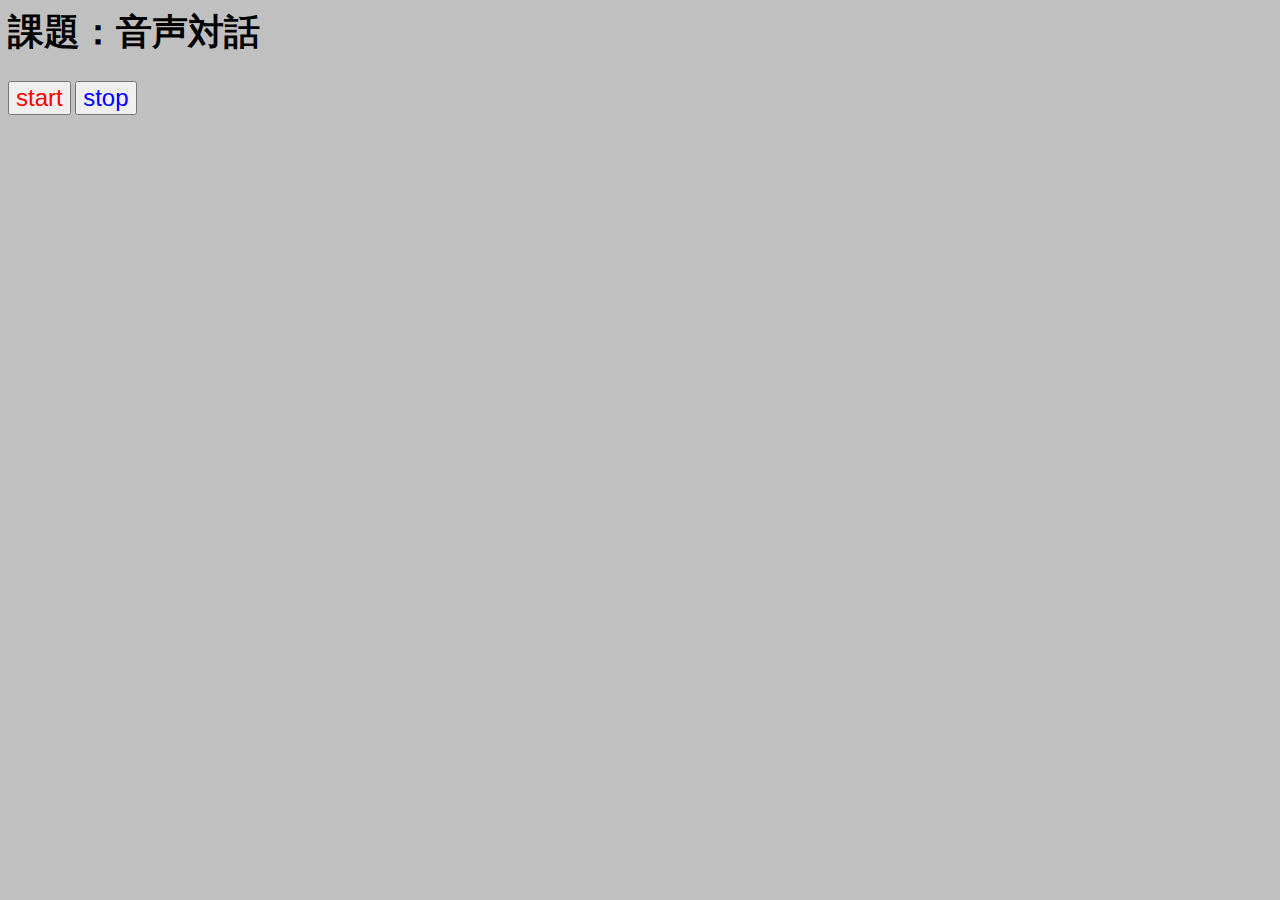
==== index.html @ 530c2acf "index.html" ====
<html lang="ja">
<head>
<meta name="viewport" content="width=device-width, initial-scale=1">
<meta http-equiv="Content-Type" content="text/html; charset=utf-8">
<meta http-equiv="Content-Style-Type" content="text/css">
<meta http-equiv="Content-Script-Type" content="text/javascript">
<title>Spoken Dialog by Javascript</title>
</head>
<body bgcolor = "silver"><font size = "4">

<h1><font color = "black">課題：音声対話</font></h1>

<p>
<button id="startButton"><font size = "5" color = "red">start</font></button>
<button id="stopButton"><font size = "5" color = "blue">stop</font></button>
</p>

<p>
<div id="resultOutput"></div>
</p>

<script>

  // この中身を書いてください。

// ウエイクワードの定義
var wake_word = "OK.*コンピューター";

// 応答の定義（ハッシュ）    
var response = {
    ".*あなた.*誰.*":["わたしはアレクサではありません",],
    ".*何歳.*":["え、わたし、何歳にみえますか",],
    ".*元気.*":["元気ですよー",],
    ".*好きな.*食べ物.*":["焼肉です",],
    ".*好きな.*人.*":["秘密です",],
    ".*誕生日.*":["1月1日です",],
    ".*身長.*":["160センチメートルです",],
    ".*貯金.*":["してません",],
    ".*好きな.*スポーツ.*":["ゴルフです",],
    ".*好きな.*飲み物.*":["リンゴジュースです",],
    ".*こんにちは.*":["ごきげんよう",],
    ".*バン.*":["うわあああああああ",],
    ".*さようなら.*":["ばいばい",],
    ".*バカ.*":["ひどいです",],
    ".*間抜け.*":["なんでそんなこと言うんですか",],
    ".*和歌山.*天気.*": ["和歌山県の天気予報を表示します", "https://weather.yahoo.co.jp/weather/jp/30/"],
    ".*大阪.*天気.*": ["大阪府の天気予報を表示します", "https://weather.yahoo.co.jp/weather/jp/27/"],
    ".*京都.*天気.*": ["京都府の天気予報を表示します", "https://weather.yahoo.co.jp/weather/jp/26/"],
    ".*奈良.*天気.*": ["奈良県の天気予報を表示します", "https://weather.yahoo.co.jp/weather/jp/29/"],
    ".*兵庫.*天気.*": ["兵庫県の天気予報を表示します", "https://weather.yahoo.co.jp/weather/jp/28/"]
};
    
const startButton = document.querySelector('#startButton'); // 開始ボタン
const stopButton = document.querySelector('#stopButton'); // 停止ボタン
const resultOutput = document.querySelector('#resultOutput'); // 結果出力エリア
if (!'SpeechSynthesisUtterance' in window) {
    alert("あなたのブラウザはSpeech Synthesis APIに未対応です。");
}
const tts = new SpeechSynthesisUtterance(); // TTSインスタンスを生成
//tts.text = textForm.value; // テキストを設定
tts.lang = "ja-JP"; // 言語(日本語)、英語の場合はen-US
tts.rate = 1.0; // 速度
tts.pitch = 1.0; // 声の高さ
tts.volume = 1.0; // 音量

SpeechRecognition = webkitSpeechRecognition || SpeechRecognition;
if (!'SpeechRecognition' in window) {
    alert("あなたのブラウザはSpeech Recognition APIに未対応です。");
}

const asr = new SpeechRecognition(); // ASRインスタンスを生成
asr.lang = "ja-JP"; // 言語（日本語）
asr.interimResults = true; // 途中結果出力をオン
asr.continuous = true; // 継続入力をオン

let output = ''; // 出力

// 認識結果が出力されたときのイベントハンドラ
asr.onresult = function(event){
    let transcript = event.results[event.resultIndex][0].transcript; // 結果文字列
    let transcript_previous = null; // 結果文字列（ひとつ前）

    if(event.resultIndex > 0){
        transcript_previous = event.results[event.resultIndex - 1][0].transcript;
    }

    if (event.results[event.resultIndex].isFinal) { // 結果が確定（Final）のとき
      if(new RegExp(wake_word).test(transcript_previous)){
        asr.abort(); // 音声認識を停止
        let answer;
        let webpage;
        
        let keys = Object.keys(response);
        keys.forEach(function(key) {
          let pattern = new RegExp('.*' + key + '.*'); // 正規表現の定義 . 任意の1文字, * 0回以上繰り返し
          if(pattern.test(transcript)){ // transcriptにpatternがマッチしたらtrue
            ret = response[key];
            answer = ret[0];
            webpage = ret[1];
            console.log(pattern + " : " + answer);
          }
        });

        if(typeof answer == 'undefined'){
          answer = "ごめんなさい。わかりません。";
        }
        
  
        output += transcript + ' => ' + answer + '<br>';
  
        tts.text = answer;
        // 再生が終了（end）ときのイベントハンドラ（終了したときに実行される）
        tts.onend = function(event){
          if(typeof webpage != 'undefined'){
            window.open(webpage, '_blank'); // ページを移動
          }
          asr.start(); // 音声認識を再開
        }
        speechSynthesis.speak(tts); // 再生
        
      }
    } else { // 結果がまだ未確定のとき
        output_not_final = '<span style="color:#ddd;">' + transcript + '</span>';
    }
    resultOutput.innerHTML = output + output_not_final;
}
// 開始ボタンのイベントハンドラ
startButton.addEventListener('click', function() {
    asr.start();
})

// 停止ボタンのイベントハンドラ
stopButton.addEventListener('click', function() {
    asr.abort();
    asr.stop();
})
</script>

</font></body>
</html>
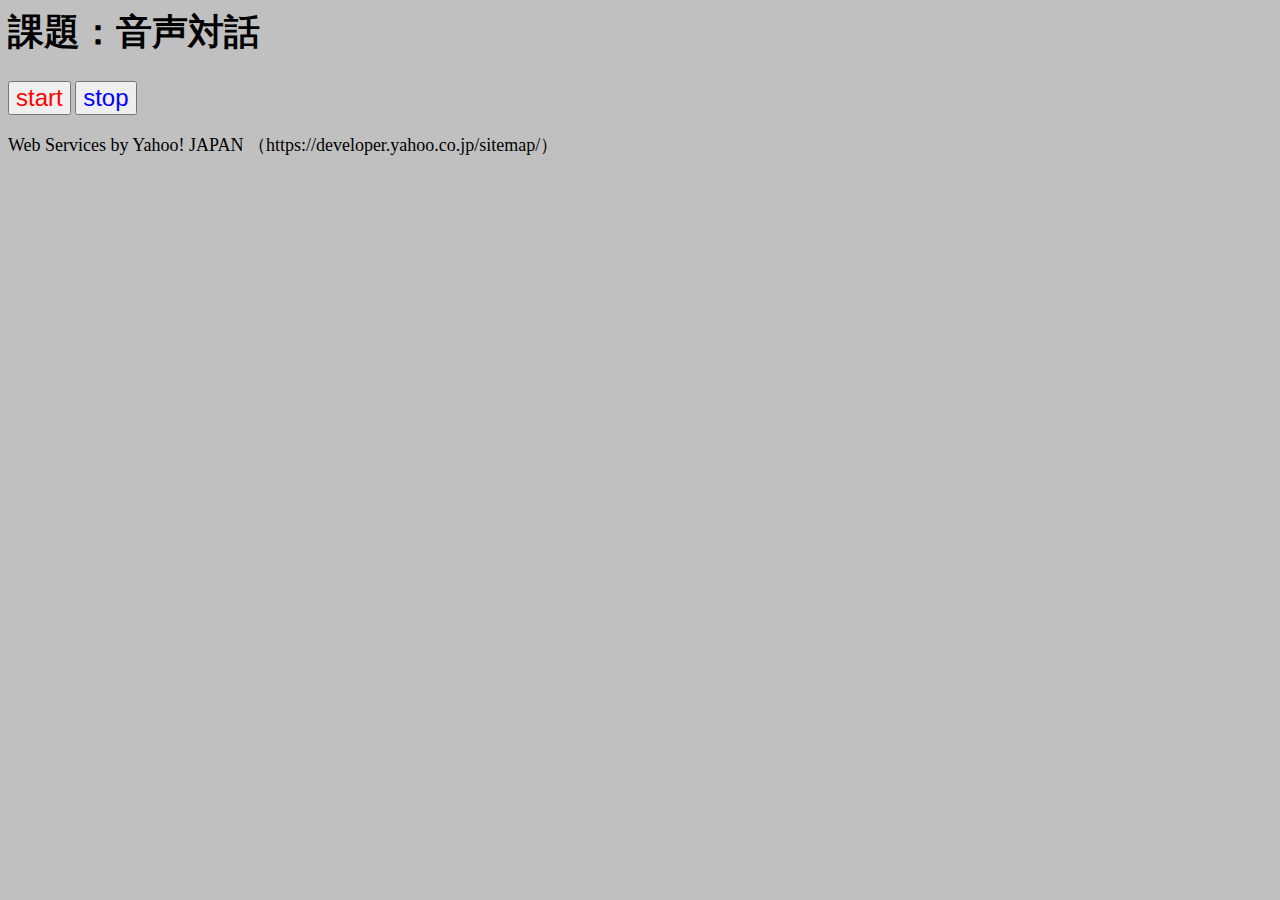
==== commit 79e5d5cb: "index.html" ====
--- a/index.html
+++ b/index.html
@@ -6,7 +6,7 @@
 <meta http-equiv="Content-Script-Type" content="text/javascript">
 <title>Spoken Dialog by Javascript</title>
 </head>
-<body bgcolor = "silver"><font size = "4">
+<body id = "target" bgcolor = "silver"><font size = "4">
 
 <h1><font color = "black">課題：音声対話</font></h1>
 
@@ -20,9 +20,198 @@
 </p>
 
 <script>
-
-  // この中身を書いてください。
-
+var answerp;
+var psad;
+var sadp;
+var wsad;
+var wpleasure;
+function pleasure(){
+
+  const content1 = document.getElementById('target');
+
+  let keyframeeffect = new KeyframeEffect(
+    content1,
+    {
+      backgroundColor: [ '#ffb6c1', '#f08080', '#f08080', '#ffb6c1'],
+      offset: [ 0, 0.3, 0.6, 1],
+      easing: [ 'ease', 'linear', 'ease', 'linear']
+    },
+    {
+      duration:10000,
+      iterations: Infinity
+    }
+  );
+
+  let animation = new Animation(keyframeeffect);
+
+  animation.play();
+};
+function sad(){
+
+  const content2 = document.getElementById('target');
+
+  let keyframeeffect = new KeyframeEffect(
+    content2,
+    {
+      backgroundColor: [ '#6495ed', '#7b68ee', '#00008b', '#7b68ee', '#6495ed'],
+      offset: [ 0, 0.4, 0.6, 0.8, 1],
+      easing: [ 'ease', 'linear', 'ease', 'linear']
+    },
+    {
+      duration:10000,
+      iterations: Infinity
+    }
+  );
+
+  let animation = new Animation(keyframeeffect);
+
+  animation.play();
+};
+function pleasuret(){
+
+  const content3 = document.getElementById('target');
+
+  let keyframeeffect = new KeyframeEffect(
+    content3,
+    {
+      backgroundColor: [ '#c0c0c0', '#ffb6c1'],
+    },
+    {
+      duration:1000
+    }
+  );
+
+  let animation = new Animation(keyframeeffect);
+
+  animation.play();
+};
+function sadt(){
+
+  const content4 = document.getElementById('target');
+
+  let keyframeeffect = new KeyframeEffect(
+    content4,
+    {
+      backgroundColor: [ '#c0c0c0', '#6495ed'],
+    },
+    {
+      duration:1000
+    }
+  );
+
+  let animation = new Animation(keyframeeffect);
+
+  animation.play();
+};
+function pleasuretosad(){
+
+  const content5 = document.getElementById('target');
+
+  let keyframeeffect = new KeyframeEffect(
+    content5,
+    {
+      backgroundColor: ['#ffb6c1', '#6495ed'],
+    },
+    {
+      duration:500,
+    }
+  );
+
+  let animation = new Animation(keyframeeffect);
+
+  animation.play();
+};
+function sadtopleasure(){
+
+  const content6 = document.getElementById('target');
+
+  let keyframeeffect = new KeyframeEffect(
+    content6,
+    {
+      backgroundColor: ['#6495ed', '#ffb6c1'],
+    },
+    {
+      duration:500,
+    }
+  );
+
+  let animation = new Animation(keyframeeffect);
+
+  animation.play();
+};
+function changeColor(target){
+  var obj = document.getElementById(target);
+  obj.style.backgroundColor = '#ff0000';  //背景色を赤にする
+}
+//住所の情報を表示する
+function showAddress(answerp) {
+  var appid = 'dj00aiZpPWpPVnMwZEJyc09ZMiZzPWNvbnN1bWVyc2VjcmV0Jng9NTc-';
+  var url = "https://map.yahooapis.jp/geocode/V1/geoCoder?appid=" + appid + "&query=" + encodeURI( answerp ) + "&output=json&callback=showResult";
+  callJSONP( url );
+}
+
+//JSONPを実行する関数
+function callJSONP(url) {
+  console.log(url);
+  var target = document.createElement('script');
+  target.charset = 'utf-8';
+  target.src = url;
+  document.body.appendChild(target);
+}
+
+//JSONPの結果として実行される関数
+function showResult( result ) {
+  let output = '';
+
+  //console.log(result);
+  console.log(result.Feature);
+  for(let i = 0; i < result.Feature.length; i++){
+    console.log(result.Feature[i]);
+    let name = result.Feature[i].Name;
+    var location = result.Feature[i].Geometry.Coordinates;//show関数以外で定義してweatherに入れる
+    console.log(location);
+  }
+  showWeather(location);
+}
+
+function showWeather(location) {
+  var appid = 'dj00aiZpPWpPVnMwZEJyc09ZMiZzPWNvbnN1bWVyc2VjcmV0Jng9NTc-';
+  var url = "https://map.yahooapis.jp/weather/V1/place?appid=" + appid + "&coordinates=" + encodeURI( location ) + "&output=json&callback=showResultW";
+  callJSONPW( url );
+}
+
+//JSONPを実行する関数
+function callJSONPW(url) {
+  console.log(url);
+  var target = document.createElement('script');
+  target.charset = 'utf-8';
+  target.src = url;
+  document.body.appendChild(target);
+}
+
+//JSONPの結果として実行される関数
+function showResultW( result ) {
+  let output = '';
+
+  console.log(result);
+  
+  if(result.ResultInfo.Count > 0){
+  let name = result.Feature[0].Name;
+  console.log(name);
+  output += "<h2>" + answerp + "の今から60分の天気情報" + "</h2>";
+  
+  for(let i=0; i < result.Feature[0].Property.WeatherList.Weather.length; i++){
+    let weather_type = result.Feature[0].Property.WeatherList.Weather[i].Type;
+    let weather_date = result.Feature[0].Property.WeatherList.Weather[i].Date;
+    let weather_rainfall = result.Feature[0].Property.WeatherList.Weather[i].Rainfall;
+    output += weather_type + "/" + weather_date + "/" + weather_rainfall + "<br>";
+  }
+  }else{
+    output = "not found";
+  }
+  resultOutput.innerHTML = output;
+  
+}
 // ウエイクワードの定義
 var wake_word = "OK.*コンピューター";
 
@@ -32,6 +221,9 @@
     ".*何歳.*":["え、わたし、何歳にみえますか",],
     ".*元気.*":["元気ですよー",],
     ".*好きな.*食べ物.*":["焼肉です",],
+    ".*かっこいいね.*":["照れますね",],
+    ".*可愛いね.*":["ありがとうございます",],
+    ".*優秀だね.*":["ありがとうございます",],
     ".*好きな.*人.*":["秘密です",],
     ".*誕生日.*":["1月1日です",],
     ".*身長.*":["160センチメートルです",],
@@ -43,11 +235,22 @@
     ".*さようなら.*":["ばいばい",],
     ".*バカ.*":["ひどいです",],
     ".*間抜け.*":["なんでそんなこと言うんですか",],
-    ".*和歌山.*天気.*": ["和歌山県の天気予報を表示します", "https://weather.yahoo.co.jp/weather/jp/30/"],
-    ".*大阪.*天気.*": ["大阪府の天気予報を表示します", "https://weather.yahoo.co.jp/weather/jp/27/"],
-    ".*京都.*天気.*": ["京都府の天気予報を表示します", "https://weather.yahoo.co.jp/weather/jp/26/"],
-    ".*奈良.*天気.*": ["奈良県の天気予報を表示します", "https://weather.yahoo.co.jp/weather/jp/29/"],
-    ".*兵庫.*天気.*": ["兵庫県の天気予報を表示します", "https://weather.yahoo.co.jp/weather/jp/28/"]
+    ".*ゆっくり.*喋って.*":["ゆっくりしゃべります",],
+    ".*早く.*喋って.*":["早くしゃべります",],
+    ".*大きく.*喋って.*":["声を大きくします",],
+    ".*小さく.*喋って.*":["声を小さくします",],
+    ".*高く.*喋って.*":["声を高くします",],
+    ".*低く.*喋って.*":["声を低くします",],
+    ".*和歌山.*天気予報.*": ["和歌山県の今から60分の天気情報を表示します", ""],
+    ".*大阪.*天気予報.*": ["大阪府の今から60分の天気情報を表示します", ""],
+    ".*京都.*天気予報.*": ["京都府の今から60分の天気情報を表示します", ""],
+    ".*奈良.*天気予報.*": ["奈良県の今から60分の天気情報を表示します", ""],
+    ".*兵庫.*天気予報.*": ["兵庫県の今から60分の天気情報を表示します", ""],
+    ".*和歌山.*天気.*サイト.*": ["和歌山県の天気予報を表示します", "https://weather.yahoo.co.jp/weather/jp/30/"],
+    ".*大阪.*天気.*サイト.*": ["大阪府の天気予報を表示します", "https://weather.yahoo.co.jp/weather/jp/27/"],
+    ".*京都.*天気.*サイト.*": ["京都府の天気予報を表示します", "https://weather.yahoo.co.jp/weather/jp/26/"],
+    ".*奈良.*天気.*サイト.*": ["奈良県の天気予報を表示します", "https://weather.yahoo.co.jp/weather/jp/29/"],
+    ".*兵庫.*天気.*サイト.*": ["兵庫県の天気予報を表示します", "https://weather.yahoo.co.jp/weather/jp/28/"]
 };
     
 const startButton = document.querySelector('#startButton'); // 開始ボタン
@@ -74,7 +277,7 @@
 asr.continuous = true; // 継続入力をオン
 
 let output = ''; // 出力
-
+let wakepoint = '';
 // 認識結果が出力されたときのイベントハンドラ
 asr.onresult = function(event){
     let transcript = event.results[event.resultIndex][0].transcript; // 結果文字列
@@ -86,9 +289,13 @@
 
     if (event.results[event.resultIndex].isFinal) { // 結果が確定（Final）のとき
       if(new RegExp(wake_word).test(transcript_previous)){
+        wakepoint = wake_word;
+      }
+      if(wakepoint == "OK.*コンピューター"){
         asr.abort(); // 音声認識を停止
         let answer;
         let webpage;
+        let forecast;
         
         let keys = Object.keys(response);
         keys.forEach(function(key) {
@@ -101,10 +308,153 @@
           }
         });
 
-        if(typeof answer == 'undefined'){
+        if (answer == "ゆっくりしゃべります") {
+          tts.rate -= 0.2;
+        } else if (answer == "ありがとうございます") {
+          if (sadp == 1) {
+            sadtopleasure();
+            setTimeout(
+              function () {
+                pleasure();
+              }, 
+              "500"
+            );
+            sadp = 0;
+            psad = 1;
+            wpleasure = 1;
+          } else if (wpleasure != 1){
+            pleasuret();
+            setTimeout(
+              function () {
+                pleasure();
+              }, 
+              "1000"
+            );
+            psad = 1;
+            wpleasure = 1;
+          }
+        } else if (answer == "照れますね") {
+          if (sadp == 1) {
+            sadtopleasure();
+            setTimeout(
+              function () {
+                pleasure();
+              }, 
+              "500"
+            );
+            sadp = 0;
+            psad = 1;
+            wpleasure = 1;
+          } else if (wpleasure != 1) {
+            pleasuret();
+            setTimeout(
+              function () {
+                pleasure();
+              }, 
+              "1000"
+            );
+            psad = 1;
+            wpleasure = 1;
+          }
+        } else if (answer == "ひどいです") {
+          if (psad == 1) {
+            pleasuretosad();
+            setTimeout(
+              function () {
+                sad();
+              }, 
+              "500"
+            );
+            sadp = 1;
+            psad = 0;
+            wsad = 1;
+          } else if (wsad != 1) {
+            sadt();
+            setTimeout(
+              function () {
+                sad();
+              }, 
+              "1000"
+            );
+            sadp = 1;
+            wsad = 1;
+          }
+        } else if (answer == "なんてこと言うんですか") {
+          if (psad == 1) {
+            pleasuretosad();
+            setTimeout(
+              function () {
+                sad();
+              }, 
+              "500"
+            );
+            sadp = 1;
+            psad = 0;
+            wsad = 1;
+          } else if (wsad != 1) {
+            sadt();
+            setTimeout(
+              function () {
+                sad();
+              }, 
+              "1000"
+            );
+            sadp = 1;
+            wsad = 1;
+          }
+        } else if (answer == "早くしゃべります") {
+          tts.rate += 0.5;
+        } else if (answer == "声を小さくします") {
+          tts.volume -= 0.1;
+        } else if (answer == "声を大きくします") {
+          tts.volume += 0.1;
+        } else if (answer == "声を低くします") {
+          tts.pitch -= 0.2;
+        } else if (answer == "声を高くします") {
+          tts.pitch += 0.2;
+        } else if (answer == "和歌山県の今から60分の天気情報を表示します") {
+          answerp = "和歌山";
+          setTimeout(
+            function () {
+              showAddress(answerp);
+            }, 
+            "4500"
+          );
+        } else if (answer == "大阪府の今から60分の天気情報を表示します") {
+          answerp = "大阪";
+          setTimeout(
+            function () {
+              showAddress(answerp);
+            }, 
+            "4500"
+          );
+        } else if (answer == "京都府の今から60分の天気情報を表示します") {
+          answerp = "京都";
+          setTimeout(
+            function () {
+              showAddress(answerp);
+            }, 
+            "4500"
+          );
+        } else if (answer == "奈良県の今から60分の天気情報を表示します") {
+          answerp = "奈良";
+          setTimeout(
+            function () {
+              showAddress(answerp);
+            }, 
+            "4500"
+          );
+        } else if (answer == "兵庫県の今から60分の天気情報を表示します") {
+          answerp = "兵庫";
+          setTimeout(
+            function () {
+              showAddress(answerp);
+            }, 
+            "4500"
+          );
+        } else if(typeof answer == 'undefined'){
           answer = "ごめんなさい。わかりません。";
         }
-        
   
         output += transcript + ' => ' + answer + '<br>';
   
@@ -136,5 +486,9 @@
 })
 </script>
 
+<!-- Yahoo!JAPANのAPIを利用したときはクレジット表記が必要 -->
+<p>
+Web Services by Yahoo! JAPAN （https://developer.yahoo.co.jp/sitemap/）
+</p>
 </font></body>
 </html>
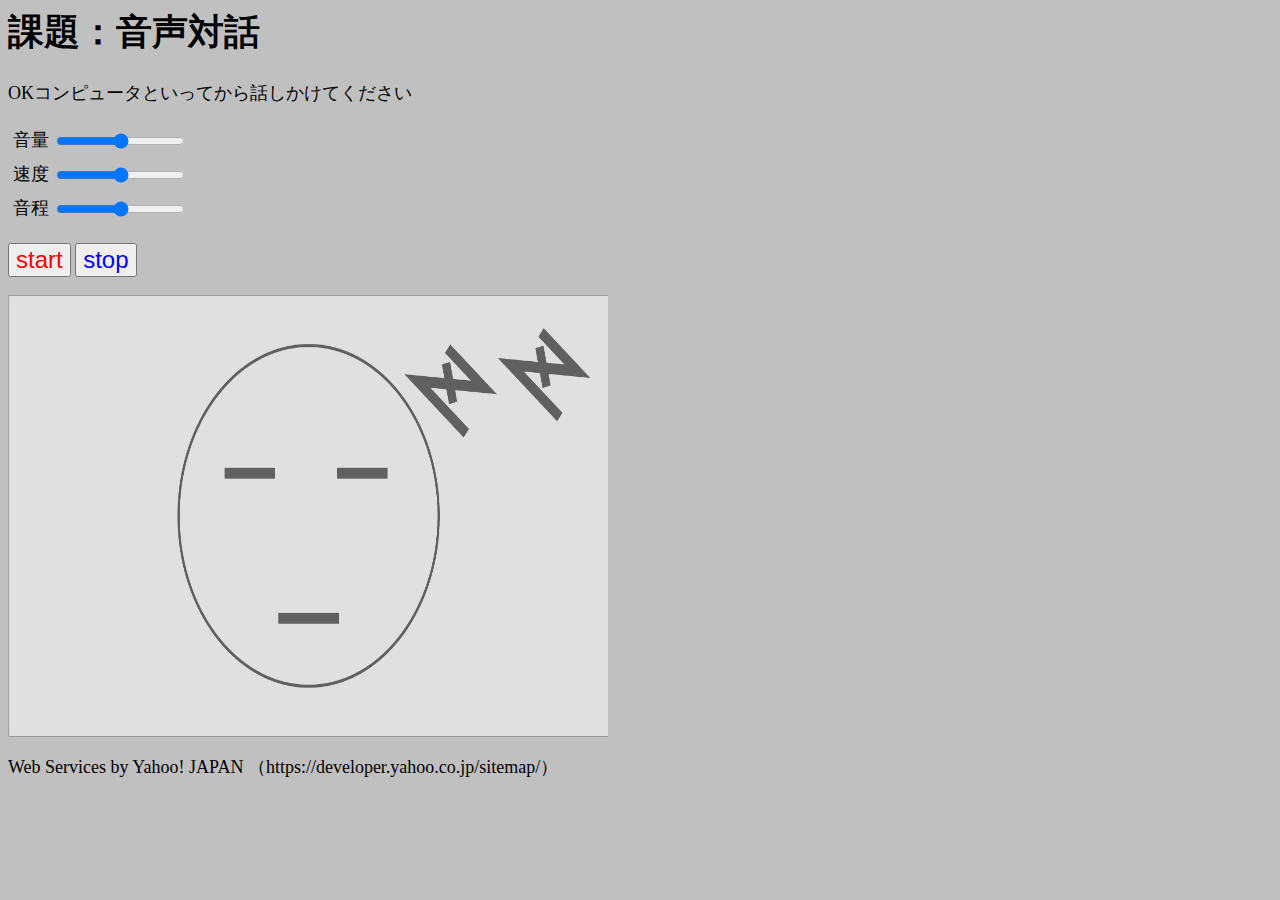
==== commit bbcc0d76: "index.html" ====
--- a/index.html
+++ b/index.html
@@ -5,29 +5,63 @@
 <meta http-equiv="Content-Style-Type" content="text/css">
 <meta http-equiv="Content-Script-Type" content="text/javascript">
 <title>Spoken Dialog by Javascript</title>
+<link rel="stylesheet" type="text/css" href = "img.css"/>
 </head>
 <body id = "target" bgcolor = "silver"><font size = "4">
-
 <h1><font color = "black">課題：音声対話</font></h1>
+<p>OKコンピュータといってから話しかけてください</p>
+<div class = "volume">
+  <p id = "vo">音量</p>
+  <input type="range" id="vSlideBar" min="0" max="1" step="0.1">
+</div>
+<div class="clear"></div>
+<div class = "rate">
+  <p id = "ra">速度</p>
+  <input type="range" id="rSlideBar" min="0" max="10" step="1">
+</div>
+<div class="clear"></div>
+<div class = "pitch">
+  <p id = "pi">音程</p>
+  <input type="range" id="pSlideBar" min="0" max="2" step="0.2">
+</div>
+<div class="clear"></div>
 
 <p>
 <button id="startButton"><font size = "5" color = "red">start</font></button>
 <button id="stopButton"><font size = "5" color = "blue">stop</font></button>
 </p>
-
 <p>
 <div id="resultOutput"></div>
 </p>
-
+<div id = "image" class = "backimg" >
+  <img id = "pic" src="sleep.jpg" height = "50%">
+</div>
 <script>
+const vSlideBarElement = document.getElementById('vSlideBar');
+const rSlideBarElement = document.getElementById('rSlideBar');
+const pSlideBarElement = document.getElementById('pSlideBar');
 var answerp;
 var psad;
 var sadp;
 var wsad;
 var wpleasure;
+var img = ["normal.jpg", "mouthopen1.jpg", "mouthopen2.jpg"];
+var count = -1;
+var changetime = 0;
+function picChange() {
+  count++;
+  if (count == img.length) {
+    count = 0;
+  }
+  document.getElementById("pic").src = img[count];
+  changetime += 150;
+  if (changetime < 3000) {
+    setTimeout("picChange()", 150);
+  }
+}
 function pleasure(){
 
-  const content1 = document.getElementById('target');
+  const content1 = document.getElementById('image');
 
   let keyframeeffect = new KeyframeEffect(
     content1,
@@ -37,6 +71,7 @@
       easing: [ 'ease', 'linear', 'ease', 'linear']
     },
     {
+      delay:1000,
       duration:10000,
       iterations: Infinity
     }
@@ -48,7 +83,7 @@
 };
 function sad(){
 
-  const content2 = document.getElementById('target');
+  const content2 = document.getElementById('image');
 
   let keyframeeffect = new KeyframeEffect(
     content2,
@@ -58,6 +93,7 @@
       easing: [ 'ease', 'linear', 'ease', 'linear']
     },
     {
+      delay:1000,
       duration:10000,
       iterations: Infinity
     }
@@ -69,7 +105,7 @@
 };
 function pleasuret(){
 
-  const content3 = document.getElementById('target');
+  const content3 = document.getElementById('image');
 
   let keyframeeffect = new KeyframeEffect(
     content3,
@@ -87,7 +123,7 @@
 };
 function sadt(){
 
-  const content4 = document.getElementById('target');
+  const content4 = document.getElementById('image');
 
   let keyframeeffect = new KeyframeEffect(
     content4,
@@ -105,7 +141,7 @@
 };
 function pleasuretosad(){
 
-  const content5 = document.getElementById('target');
+  const content5 = document.getElementById('image');
 
   let keyframeeffect = new KeyframeEffect(
     content5,
@@ -113,7 +149,7 @@
       backgroundColor: ['#ffb6c1', '#6495ed'],
     },
     {
-      duration:500,
+      duration:1000,
     }
   );
 
@@ -123,7 +159,7 @@
 };
 function sadtopleasure(){
 
-  const content6 = document.getElementById('target');
+  const content6 = document.getElementById('image');
 
   let keyframeeffect = new KeyframeEffect(
     content6,
@@ -131,23 +167,24 @@
       backgroundColor: ['#6495ed', '#ffb6c1'],
     },
     {
-      duration:500,
-    }
-  );
-
-  let animation = new Animation(keyframeeffect);
-
-  animation.play();
-};
-function changeColor(target){
-  var obj = document.getElementById(target);
-  obj.style.backgroundColor = '#ff0000';  //背景色を赤にする
-}
+      duration:1000,
+    }
+  );
+
+  let animation = new Animation(keyframeeffect);
+
+  animation.play();
+};
 //住所の情報を表示する
 function showAddress(answerp) {
-  var appid = 'dj00aiZpPWpPVnMwZEJyc09ZMiZzPWNvbnN1bWVyc2VjcmV0Jng9NTc-';
-  var url = "https://map.yahooapis.jp/geocode/V1/geoCoder?appid=" + appid + "&query=" + encodeURI( answerp ) + "&output=json&callback=showResult";
-  callJSONP( url );
+  setTimeout(
+    function () {
+      var appid = 'dj00aiZpPWpPVnMwZEJyc09ZMiZzPWNvbnN1bWVyc2VjcmV0Jng9NTc-';
+      var url = "https://map.yahooapis.jp/geocode/V1/geoCoder?appid=" + appid + "&query=" + encodeURI( answerp ) + "&output=json&callback=showResult";
+      callJSONP( url );
+    }, 
+    "4500"
+  );
 }
 
 //JSONPを実行する関数
@@ -163,7 +200,6 @@
 function showResult( result ) {
   let output = '';
 
-  //console.log(result);
   console.log(result.Feature);
   for(let i = 0; i < result.Feature.length; i++){
     console.log(result.Feature[i]);
@@ -198,13 +234,16 @@
   if(result.ResultInfo.Count > 0){
   let name = result.Feature[0].Name;
   console.log(name);
-  output += "<h2>" + answerp + "の今から60分の天気情報" + "</h2>";
+  output += "<h2>" + answerp + "の今から60分の降水情報" + "</h2>";
   
   for(let i=0; i < result.Feature[0].Property.WeatherList.Weather.length; i++){
-    let weather_type = result.Feature[0].Property.WeatherList.Weather[i].Type;
-    let weather_date = result.Feature[0].Property.WeatherList.Weather[i].Date;
     let weather_rainfall = result.Feature[0].Property.WeatherList.Weather[i].Rainfall;
-    output += weather_type + "/" + weather_date + "/" + weather_rainfall + "<br>";
+    let addtime = 10 * i;
+    if (addtime == 0) {
+      output += "今" + "の降水量は" + weather_rainfall + "mm/h" + "<br>";
+    } else {
+      output += "今から" + addtime + "分後の降水量は" + weather_rainfall + "mm/h" + "<br>";
+    }
   }
   }else{
     output = "not found";
@@ -214,26 +253,29 @@
 }
 // ウエイクワードの定義
 var wake_word = "OK.*コンピューター";
-
 // 応答の定義（ハッシュ）    
 var response = {
     ".*あなた.*誰.*":["わたしはアレクサではありません",],
     ".*何歳.*":["え、わたし、何歳にみえますか",],
     ".*元気.*":["元気ですよー",],
     ".*好きな.*食べ物.*":["焼肉です",],
-    ".*かっこいいね.*":["照れますね",],
-    ".*可愛いね.*":["ありがとうございます",],
+    ".*かっこいい.*":["照れますね",],
+    ".*可愛い.*":["ありがとうございます",],
     ".*優秀だね.*":["ありがとうございます",],
     ".*好きな.*人.*":["秘密です",],
     ".*誕生日.*":["1月1日です",],
     ".*身長.*":["160センチメートルです",],
+    ".*本当.*":["本当ですとも",],
     ".*貯金.*":["してません",],
     ".*好きな.*スポーツ.*":["ゴルフです",],
     ".*好きな.*飲み物.*":["リンゴジュースです",],
     ".*こんにちは.*":["ごきげんよう",],
     ".*バン.*":["うわあああああああ",],
+    ".*できる.*":["わあ！すごいですね",],
+    ".*ある.*":["え、本当ですか!",],
     ".*さようなら.*":["ばいばい",],
     ".*バカ.*":["ひどいです",],
+    ".*アホ.*":["ひどいです",],
     ".*間抜け.*":["なんでそんなこと言うんですか",],
     ".*ゆっくり.*喋って.*":["ゆっくりしゃべります",],
     ".*早く.*喋って.*":["早くしゃべります",],
@@ -241,18 +283,18 @@
     ".*小さく.*喋って.*":["声を小さくします",],
     ".*高く.*喋って.*":["声を高くします",],
     ".*低く.*喋って.*":["声を低くします",],
-    ".*和歌山.*天気予報.*": ["和歌山県の今から60分の天気情報を表示します", ""],
-    ".*大阪.*天気予報.*": ["大阪府の今から60分の天気情報を表示します", ""],
-    ".*京都.*天気予報.*": ["京都府の今から60分の天気情報を表示します", ""],
-    ".*奈良.*天気予報.*": ["奈良県の今から60分の天気情報を表示します", ""],
-    ".*兵庫.*天気予報.*": ["兵庫県の今から60分の天気情報を表示します", ""],
+    ".*和歌山.*降水情報.*": ["和歌山県の今から60分の降水情報を表示します",],
+    ".*大阪.*降水情報.*": ["大阪府の今から60分の降水情報を表示します",],
+    ".*京都.*降水情報.*": ["京都府の今から60分の降水情報を表示します",],
+    ".*奈良.*降水情報.*": ["奈良県の今から60分の降水情報を表示します",],
+    ".*兵庫.*降水情報.*": ["兵庫県の今から60分の降水情報を表示します",],
     ".*和歌山.*天気.*サイト.*": ["和歌山県の天気予報を表示します", "https://weather.yahoo.co.jp/weather/jp/30/"],
     ".*大阪.*天気.*サイト.*": ["大阪府の天気予報を表示します", "https://weather.yahoo.co.jp/weather/jp/27/"],
     ".*京都.*天気.*サイト.*": ["京都府の天気予報を表示します", "https://weather.yahoo.co.jp/weather/jp/26/"],
     ".*奈良.*天気.*サイト.*": ["奈良県の天気予報を表示します", "https://weather.yahoo.co.jp/weather/jp/29/"],
     ".*兵庫.*天気.*サイト.*": ["兵庫県の天気予報を表示します", "https://weather.yahoo.co.jp/weather/jp/28/"]
 };
-    
+
 const startButton = document.querySelector('#startButton'); // 開始ボタン
 const stopButton = document.querySelector('#stopButton'); // 停止ボタン
 const resultOutput = document.querySelector('#resultOutput'); // 結果出力エリア
@@ -275,6 +317,16 @@
 asr.lang = "ja-JP"; // 言語（日本語）
 asr.interimResults = true; // 途中結果出力をオン
 asr.continuous = true; // 継続入力をオン
+
+vSlideBarElement.addEventListener('change', function(){
+  tts.volume = vSlideBarElement.value;
+});
+rSlideBarElement.addEventListener('change', function(){
+  tts.rate = rSlideBarElement.value;
+});
+pSlideBarElement.addEventListener('change', function(){
+  tts.pitch = pSlideBarElement.value;
+});
 
 let output = ''; // 出力
 let wakepoint = '';
@@ -295,8 +347,20 @@
         asr.abort(); // 音声認識を停止
         let answer;
         let webpage;
-        let forecast;
         
+        var speak = {
+            "ゆっくりしゃべります":[tts.rate, tts.volume, tts.pitch, -0.2, "", "",],
+            "早くしゃべります":[tts.rate, tts.volume, tts.pitch, 0.5, "", "",],
+            "声を大きくします":[tts.rate, tts.volume, tts.pitch, "", 0.1, "",],
+            "声を小さくします":[tts.rate, tts.volume, tts.pitch, "", -0.1, "",],
+            "声を高くします":[tts.rate, tts.volume, tts.pitch, "", "", 0.2,],
+            "声を低くします":[tts.rate, tts.volume, tts.pitch, "", "", -0.2,],
+            "和歌山県の今から60分の降水情報を表示します":[tts.rate, tts.volume, tts.pitch, "", "", "", "和歌山"],
+            "大阪府の今から60分の降水情報を表示します":[tts.rate, tts.volume, tts.pitch, "", "", "", "大阪"],
+            "京都府の今から60分の降水情報を表示します":[tts.rate, tts.volume, tts.pitch, "", "", "", "京都"],
+            "奈良県の今から60分の降水情報を表示します":[tts.rate, tts.volume, tts.pitch, "", "", "", "奈良"],
+            "兵庫県の今から60分の降水情報を表示します":[tts.rate, tts.volume, tts.pitch, "", "", "", "兵庫"]
+        };
         let keys = Object.keys(response);
         keys.forEach(function(key) {
           let pattern = new RegExp('.*' + key + '.*'); // 正規表現の定義 . 任意の1文字, * 0回以上繰り返し
@@ -307,151 +371,59 @@
             console.log(pattern + " : " + answer);
           }
         });
-
-        if (answer == "ゆっくりしゃべります") {
-          tts.rate -= 0.2;
-        } else if (answer == "ありがとうございます") {
+        let spkeys = Object.keys(speak);
+        spkeys.forEach(function(key) {
+          let sppattern = new RegExp(key);
+          if(sppattern.test(answer)){
+            spret = speak[answer];
+            tts.rate = spret[0] + spret[3];
+            tts.volume = spret[1] + spret[4];
+            tts.pitch = spret[2] + spret[5];
+            answerp = spret[6];
+            if (typeof answerp != 'undefined'){
+              showAddress(answerp);
+            }
+          }
+        });
+
+        if (answer == "ありがとうございます" || answer == "照れますね") {
+          img = ["pleasure1.jpg", "pleasure2.jpg", "pleasure3.jpg"];
           if (sadp == 1) {
             sadtopleasure();
-            setTimeout(
-              function () {
-                pleasure();
-              }, 
-              "500"
-            );
             sadp = 0;
-            psad = 1;
-            wpleasure = 1;
           } else if (wpleasure != 1){
             pleasuret();
-            setTimeout(
-              function () {
-                pleasure();
-              }, 
-              "1000"
-            );
-            psad = 1;
-            wpleasure = 1;
           }
-        } else if (answer == "照れますね") {
-          if (sadp == 1) {
-            sadtopleasure();
-            setTimeout(
-              function () {
-                pleasure();
-              }, 
-              "500"
-            );
-            sadp = 0;
-            psad = 1;
-            wpleasure = 1;
-          } else if (wpleasure != 1) {
-            pleasuret();
-            setTimeout(
-              function () {
-                pleasure();
-              }, 
-              "1000"
-            );
-            psad = 1;
-            wpleasure = 1;
-          }
-        } else if (answer == "ひどいです") {
+          pleasure();
+          psad = 1;
+          wpleasure = 1;
+        } else if (answer == "ひどいです" || answer == "なんてこと言うんですか") {
+          img = ["sad1.jpg", "sad2.jpg", "sad3.jpg"];
           if (psad == 1) {
             pleasuretosad();
-            setTimeout(
-              function () {
-                sad();
-              }, 
-              "500"
-            );
-            sadp = 1;
             psad = 0;
-            wsad = 1;
           } else if (wsad != 1) {
             sadt();
-            setTimeout(
-              function () {
-                sad();
-              }, 
-              "1000"
-            );
-            sadp = 1;
-            wsad = 1;
           }
-        } else if (answer == "なんてこと言うんですか") {
-          if (psad == 1) {
-            pleasuretosad();
-            setTimeout(
-              function () {
-                sad();
-              }, 
-              "500"
-            );
-            sadp = 1;
-            psad = 0;
-            wsad = 1;
-          } else if (wsad != 1) {
-            sadt();
-            setTimeout(
-              function () {
-                sad();
-              }, 
-              "1000"
-            );
-            sadp = 1;
-            wsad = 1;
-          }
-        } else if (answer == "早くしゃべります") {
-          tts.rate += 0.5;
-        } else if (answer == "声を小さくします") {
-          tts.volume -= 0.1;
-        } else if (answer == "声を大きくします") {
-          tts.volume += 0.1;
-        } else if (answer == "声を低くします") {
-          tts.pitch -= 0.2;
-        } else if (answer == "声を高くします") {
-          tts.pitch += 0.2;
-        } else if (answer == "和歌山県の今から60分の天気情報を表示します") {
-          answerp = "和歌山";
+          sad();
+          sadp = 1;
+          wsad = 1;
+        } else if (answer == "ばいばい") {
+          wakepoint = "";
           setTimeout(
             function () {
-              showAddress(answerp);
-            }, 
-            "4500"
+              document.getElementById("pic").src = "sleepy.jpg";
+              setTimeout(
+                function () {
+                  document.getElementById("pic").src = "sleep.jpg";
+                }, 
+                "1000"
+              );
+            },
+            "3500"
           );
-        } else if (answer == "大阪府の今から60分の天気情報を表示します") {
-          answerp = "大阪";
-          setTimeout(
-            function () {
-              showAddress(answerp);
-            }, 
-            "4500"
-          );
-        } else if (answer == "京都府の今から60分の天気情報を表示します") {
-          answerp = "京都";
-          setTimeout(
-            function () {
-              showAddress(answerp);
-            }, 
-            "4500"
-          );
-        } else if (answer == "奈良県の今から60分の天気情報を表示します") {
-          answerp = "奈良";
-          setTimeout(
-            function () {
-              showAddress(answerp);
-            }, 
-            "4500"
-          );
-        } else if (answer == "兵庫県の今から60分の天気情報を表示します") {
-          answerp = "兵庫";
-          setTimeout(
-            function () {
-              showAddress(answerp);
-            }, 
-            "4500"
-          );
+        } else if (answer == "うわあああああああ" || answer == "わあ！すごいですね" || answer == "え、本当ですか!") {
+          img = ["surprise1.jpg", "surprise2.jpg", "surprise3.jpg"];
         } else if(typeof answer == 'undefined'){
           answer = "ごめんなさい。わかりません。";
         }
@@ -467,7 +439,23 @@
           asr.start(); // 音声認識を再開
         }
         speechSynthesis.speak(tts); // 再生
-        
+        picChange();
+        setTimeout(
+          function () {
+            if (img[0] == "surprise1.jpg") {
+              if (sadp == 1) {
+                img = ["sad1.jpg", "sad2.jpg", "sad3.jpg"];
+              } else if (psad == 1) {
+                img = ["pleasure1.jpg", "pleasure2.jpg", "pleasure3.jpg"];
+              } else {
+                img = ["normal.jpg", "mouthopen1.jpg", "mouthopen2.jpg"];
+              }
+            }
+            document.getElementById("pic").src = img[0];
+            changetime = 0;
+          }, 
+          "3150"
+        );
       }
     } else { // 結果がまだ未確定のとき
         output_not_final = '<span style="color:#ddd;">' + transcript + '</span>';
@@ -477,12 +465,28 @@
 // 開始ボタンのイベントハンドラ
 startButton.addEventListener('click', function() {
     asr.start();
+    document.getElementById("pic").src = "awake.jpg";
+    setTimeout(
+      function () {
+        document.getElementById("pic").src = img[0];
+      }, 
+      "1000"
+    );
 })
 
 // 停止ボタンのイベントハンドラ
 stopButton.addEventListener('click', function() {
     asr.abort();
     asr.stop();
+    if (document.getElementById("pic").src != "sleep.jpg") {
+      document.getElementById("pic").src = "sleepy.jpg";
+      setTimeout(
+        function () {
+          document.getElementById("pic").src = "sleep.jpg";
+        }, 
+        "1000"
+      );
+    }
 })
 </script>
 
--- a/img.css
+++ b/img.css
@@ -0,0 +1,34 @@
+.volume p{
+	float:left;
+	margin:5px;
+}
+.rate p{
+	float:left;
+	margin:5px;
+}
+.pitch p{
+	float:left;
+	margin:5px;
+}
+.volume input{
+	position:relative;
+	top:8px;
+}
+.rate input{
+	position:relative;
+	top:8px;
+}
+.pitch input{
+	position:relative;
+	top:8px;
+}
+.clear{
+	clear: both;
+}
+.backimg {
+	max-width:600px;
+}
+.backimg img {
+	opacity:0.5;
+	width:100%;
+}
